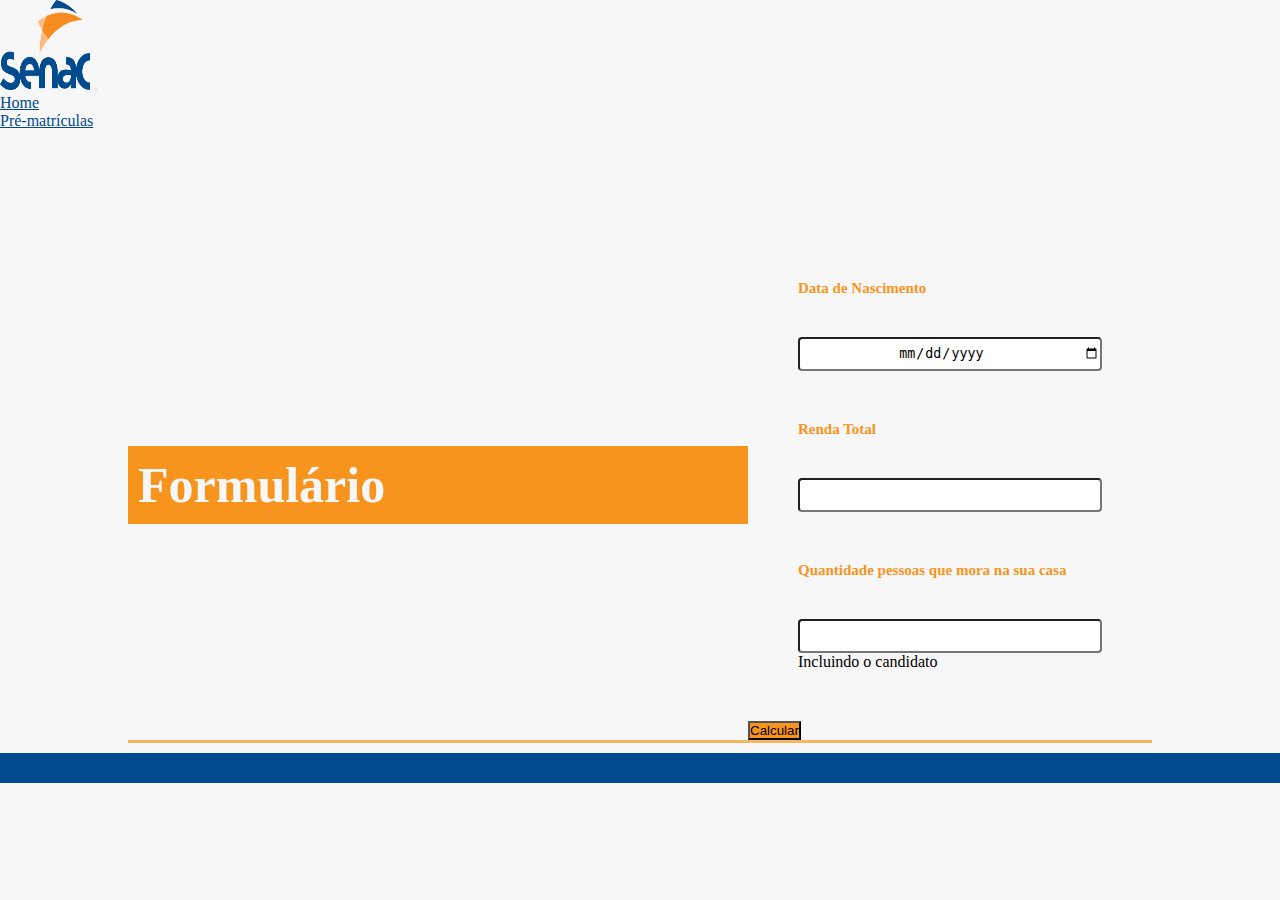
==== pages/pagina1.html @ 84995755 "add index +pag1" ====
<!DOCTYPE html>
<html lang="en">
<head>
    <meta charset="UTF-8">
    <meta http-equiv="X-UA-Compatible" content="IE=edge">
    <meta name="viewport" content="width=device-width, initial-scale=1.0">
    <link href="https://cdn.jsdelivr.net/npm/bootstrap@5.3.0-alpha3/dist/css/bootstrap.min.css" rel="stylesheet" integrity="sha384-KK94CHFLLe+nY2dmCWGMq91rCGa5gtU4mk92HdvYe+M/SXH301p5ILy+dN9+nJOZ" crossorigin="anonymous">
    <link rel="stylesheet" href="../css/style.css">
    <title>Document</title>
</head>
<body>
        
            <header>
                <nav class="navbar navbar-expand-lg bg-body-tertiary">
                    <div class="container-fluid">
                        <a class="navbar-brand" href="../index.html"><img class="logo" src="../img/senac-logo.png" alt=""></a>
                      <button class="navbar-toggler" type="button" data-bs-toggle="collapse" data-bs-target="#navbarNav" aria-controls="navbarNav" aria-expanded="false" aria-label="Toggle navigation">
                        <span class="navbar-toggler-icon"></span>
                      </button>
                      <div class="collapse navbar-collapse d-flex flex-row-reverse" id="navbarNav">
                        <ul class="navbar-nav">
                          <li class="nav-item">
                            <a class="nav-link active" aria-current="page" href="../index.html">Home</a>
                          </li>
                          <li class="nav-item">
                            <a class="nav-link" href="#">Pré-matrículas</a>
                          </li>
                        </ul>
                      </div>
                    </div>
                  </nav>
            </header>
            <main>
                <div class="card text-center">
                    <div class="card-header-1">
                        <h3 class="card-title">Formulário</h3>
                    </div>
                    <div class="card-body">
                        <div class="divcard">
                            <h5 class="card-text">Data de Nascimento</h5>
                        <input id="datanasc" type="date" class="card-input"><br/>
                        </div>
                        <div class="divcard">
                            <h5 class="card-text ">Renda Total</h5>
                            <input id="rendatotal" type="number" class="card-input"><br>
                        </div>
                        <div class="divcard">
                            <h5 class="card-text">Quantidade pessoas que mora na sua casa</h5>
                            <input id="quantpessoa" type="number" class="card-input"><br>
                            <div id="emailHelp" class="form-text">Incluindo o candidato</div>
                        </div>
                    
                    
                    
                    <button onclick="rtotal()" class="btn mt-3 text-white">Calcular</button>
                    <div class="mt-3" id="cadastro"></div> 
                    <div class="mt-3" id="cadastro1"></div> 
                    </div>
                </div>
            </main>
            <footer>
                <div class="divfooter">
                </div>
            </footer>


    <script src="js/script.js"></script>
    <script src="https://cdn.jsdelivr.net/npm/bootstrap@5.3.0-alpha3/dist/js/bootstrap.bundle.min.js" integrity="sha384-ENjdO4Dr2bkBIFxQpeoTz1HIcje39Wm4jDKdf19U8gI4ddQ3GYNS7NTKfAdVQSZe" crossorigin="anonymous"></script>
    
</body>
</html>
---- css/style.css ----
*{
    margin: 0;
    padding: 0
}
body{
    background-color: #f7f7f7;
}
main{
    display: flex;
    justify-content: center;
    align-items: center;
}
.card{
    border-bottom: solid #f7951dad;
    display: flex;
    justify-content: center;
    align-items: center;
    box-shadow: rgb(37, 37, 37);
    width: 80vw;
    margin-top: 100px;
    background-color: #f7f7f7;
    margin-bottom: 10px;

}
.card-title{
    font-size: 50px;
    color: #f7f7f7;
}
.divcard{
    margin: 50px;
}
.card-text{
    margin-bottom: 40px;
    font-size: 15px;
    color: #f7941d;
}
.card-input{
    border-radius: 4px;
    width: 300px;
    height: 30px;
    text-align: center;
}
.card-header-1{
    padding: 10px;
    width: 80vw;
    background-color: #f7941d;
}

.btn{
    background-color: #f7941d;
}
.btn:hover{
    background: #66ac92;
}
#cadastro{
    color: red;
}
#cadastro1{
    color: green;
}
.mainindex{
    
    display: flex;
    flex-direction: column;
}
.titleindex{
    margin-bottom: 10px;
    text-align: center;
    color: #f7941d;
}
.body-card-flex{
    color: #004a8d;
}
.accordion{
    width: 700px;
    margin-bottom: 10px;

    text-align: center;

}
footer{
    background-color: #004a8d;
    display: flex;
    justify-content: space-around;
    align-items: center;
}
.divfooter{
    margin-top: 30px;
    text-align: center;
    font-size: 20px;
    color: #f7f7f7;
}
.mapfooter{
    margin-top: 30px;
}
.navbar{
    background-color: #f7f7f7;

}
.logo{
    width: 90px;
    height: 90px;
}
.accordion-button{
    background-color: #f7f7f7;
    color: #004a8d;
}
.nav-link{
    color: #004a8d;
}
.nav-link:hover{
    color: #f7941d;
}
table, th, tr, td {
    
    text-align: center;
    border: 1px solid black;
    border-collapse: collapse;
    background-color: #f7f7f7;
}
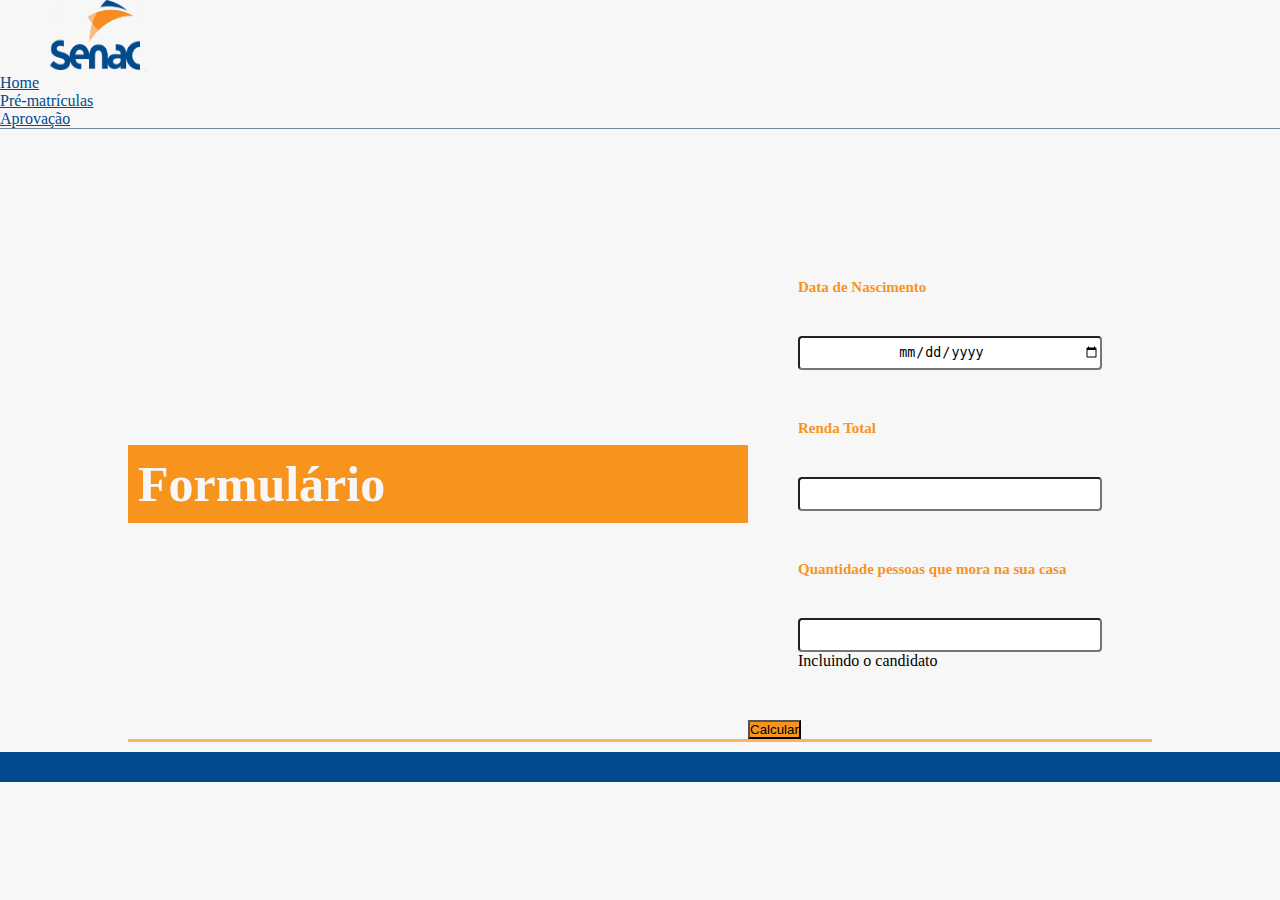
==== commit 28dea4a3: "update css" ====
--- a/pages/pagina1.html
+++ b/pages/pagina1.html
@@ -24,6 +24,9 @@
                           </li>
                           <li class="nav-item">
                             <a class="nav-link" href="#">Pré-matrículas</a>
+                          </li>
+                          <li class="nav-item">
+                            <a class="nav-link " href="pagina2.html">Aprovação</a>
                           </li>
                         </ul>
                       </div>
@@ -64,7 +67,7 @@
             </footer>
 
 
-    <script src="js/script.js"></script>
+    <script src="../js/script.js"></script>
     <script src="https://cdn.jsdelivr.net/npm/bootstrap@5.3.0-alpha3/dist/js/bootstrap.bundle.min.js" integrity="sha384-ENjdO4Dr2bkBIFxQpeoTz1HIcje39Wm4jDKdf19U8gI4ddQ3GYNS7NTKfAdVQSZe" crossorigin="anonymous"></script>
     
 </body>
--- a/css/style.css
+++ b/css/style.css
@@ -28,6 +28,15 @@
 }
 .divcard{
     margin: 50px;
+}
+.card-flex{
+    display: flex;
+    justify-content: center;
+    align-items: center;
+    border-bottom: 1px solid lightslategray;
+}
+.body-card-flex{
+    text-align: center;
 }
 .card-text{
     margin-bottom: 40px;
@@ -95,15 +104,39 @@
 }
 .navbar{
     background-color: #f7f7f7;
+    border-bottom: 1px solid lightslategray;
 
 }
 .logo{
     width: 90px;
-    height: 90px;
+    height: 70px;
+    margin-left: 50px;
 }
-.accordion-button{
-    background-color: #f7f7f7;
-    color: #004a8d;
+.linha1{
+    display: flex;
+    justify-content: space-around;
+    border-bottom: 1px solid lightslategray;
+    margin-bottom: 10px;
+    
+}
+
+.banners-secundary{
+    display: flex;
+    flex-direction: column;
+    width: 340px;
+    height: 50px;
+    
+}
+.banners-secundary-item{
+    margin-top: 10px;
+}
+.carousel-inner{
+    margin-top: 10px;
+    width: 600px;
+    height: 460px;
+}
+.image-item{
+    width: 100px;
 }
 .nav-link{
     color: #004a8d;
@@ -117,4 +150,10 @@
     border: 1px solid black;
     border-collapse: collapse;
     background-color: #f7f7f7;
+}
+.form-aprov{
+    display: flex;
+    justify-content: center;
+    align-items: center;
+    flex-direction: column;
 }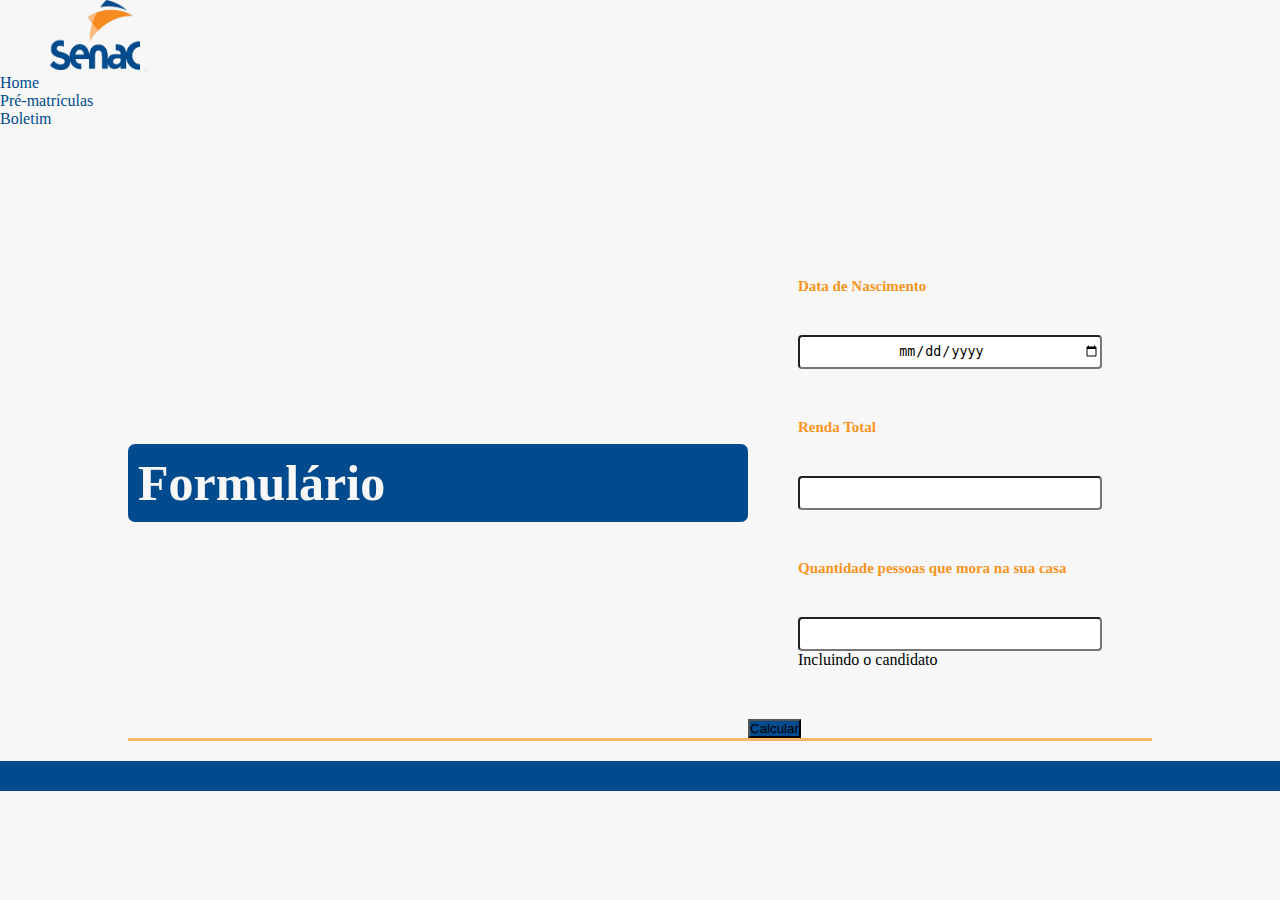
==== commit e443f8ed: "update css" ====
--- a/pages/pagina1.html
+++ b/pages/pagina1.html
@@ -6,7 +6,7 @@
     <meta name="viewport" content="width=device-width, initial-scale=1.0">
     <link href="https://cdn.jsdelivr.net/npm/bootstrap@5.3.0-alpha3/dist/css/bootstrap.min.css" rel="stylesheet" integrity="sha384-KK94CHFLLe+nY2dmCWGMq91rCGa5gtU4mk92HdvYe+M/SXH301p5ILy+dN9+nJOZ" crossorigin="anonymous">
     <link rel="stylesheet" href="../css/style.css">
-    <title>Document</title>
+    <title>Pré-Matrícula - SENAC Cora Coralina</title>
 </head>
 <body>
         
@@ -26,7 +26,7 @@
                             <a class="nav-link" href="#">Pré-matrículas</a>
                           </li>
                           <li class="nav-item">
-                            <a class="nav-link " href="pagina2.html">Aprovação</a>
+                            <a class="nav-link " href="pagina2.html">Boletim</a>
                           </li>
                         </ul>
                       </div>
--- a/css/style.css
+++ b/css/style.css
@@ -10,6 +10,7 @@
     justify-content: center;
     align-items: center;
 }
+
 .card{
     border-bottom: solid #f7951dad;
     display: flex;
@@ -52,14 +53,50 @@
 .card-header-1{
     padding: 10px;
     width: 80vw;
+    background-color: #004a8d;
+    border-radius: 7px;
+}
+
+.btn{
+    background-color: #004a8d;
+}
+.btn:hover{
+    background: #f7941d;
+}
+.card1{
+    width: 300px;
     background-color: #f7941d;
-}
-
-.btn{
+    box-shadow: 0px 13px 10px -4px rgba(0,0,0,0.56);
+}
+.card-input-2{
+    width: 254px;
+    text-align: center;
+}
+.header-card1{
     background-color: #f7941d;
-}
-.btn:hover{
-    background: #66ac92;
+    font-size: 20px;
+    font-family: Verdana;
+    color: #f7f7f7;
+}
+.list-media{
+    background-color: #004a8d;
+}
+.header-list{
+    background-color: #f7941d;
+    width: 288px;
+    height: 50px;
+    text-align: center;
+    font-size: 19px;
+    color: #f7f7f7;
+}
+.list-card{
+    background-color: #004a8d;
+    color: #f7f7f7;
+}
+.card-form{
+    background-color: #004a8d;
+    border-bottom: 2px solid #f7941d;
+    box-shadow: 0px 13px 10px -4px rgba(0,0,0,0.56);
 }
 #cadastro{
     color: red;
@@ -67,6 +104,18 @@
 #cadastro1{
     color: green;
 }
+#aprovado{
+    color: green;
+}
+#recuperacao{
+    color: rgb(255, 153, 0);
+}
+#reprovado{
+    color: red;
+}
+.pg2{
+    background-color: #f7f7f7;
+}
 .mainindex{
     
     display: flex;
@@ -92,6 +141,7 @@
     display: flex;
     justify-content: space-around;
     align-items: center;
+    margin-top: 10px;
 }
 .divfooter{
     margin-top: 30px;
@@ -104,8 +154,6 @@
 }
 .navbar{
     background-color: #f7f7f7;
-    border-bottom: 1px solid lightslategray;
-
 }
 .logo{
     width: 90px;
@@ -115,7 +163,6 @@
 .linha1{
     display: flex;
     justify-content: space-around;
-    border-bottom: 1px solid lightslategray;
     margin-bottom: 10px;
     
 }
@@ -132,7 +179,8 @@
 }
 .carousel-inner{
     margin-top: 10px;
-    width: 600px;
+    margin-right: 20px;
+    width: 770px;
     height: 460px;
 }
 .image-item{
@@ -145,7 +193,6 @@
     color: #f7941d;
 }
 table, th, tr, td {
-    
     text-align: center;
     border: 1px solid black;
     border-collapse: collapse;
@@ -156,4 +203,73 @@
     justify-content: center;
     align-items: center;
     flex-direction: column;
+}
+.title-linha2{
+    font-family: sans-serif;
+    font-size: 50px;
+    color: #f7941d;
+}
+#subtitle{
+    color: rgb(39, 39, 39);
+    font-size: 40px;
+}
+.linha4{
+    display: flex;
+    flex-direction: row-reverse;
+    justify-content: right;
+    align-items: start;
+    margin-top: 20px;
+    padding-top: 70px;
+    padding-bottom: 70px;
+    width: 1350px;
+    background-color: #004a8d;
+}
+.row-linha4{
+    display: flex;
+    justify-content: space-around;
+    align-items: center;
+    flex-direction: row;
+    margin-right: 50px;
+}
+
+#title-linha4{
+    font-size: 50px;
+    color: #f7f7f7;
+    margin-right: 500px;
+    margin-left: -300px;
+}
+.body-linha4{
+    font-family: 'Segoe UI';
+}
+.list-linha4{
+    list-style-type: none;
+    font-size: 22px;
+    margin-top: 5px;
+    color: #f7f7f7;
+}
+.list-linha4:hover{
+    color: #f7941d;
+}
+.report-link:after{
+    display: inline-block;
+    background: url(/img/icons8-arrow-right-50.png);
+    width: 15px;
+    height: 15px;
+    transform: rotate(-90deg);
+    position: relative;
+    top: 3px;
+    margin-left: 7px;
+}
+.linha5{
+    display: flex;
+    flex-wrap: wrap;
+    margin-right: -15px;
+    margin-left: -15px;
+}
+a{
+    text-decoration: none;
+}
+.img-linha5{
+    width: 450px;
+    height: 220px;
 }